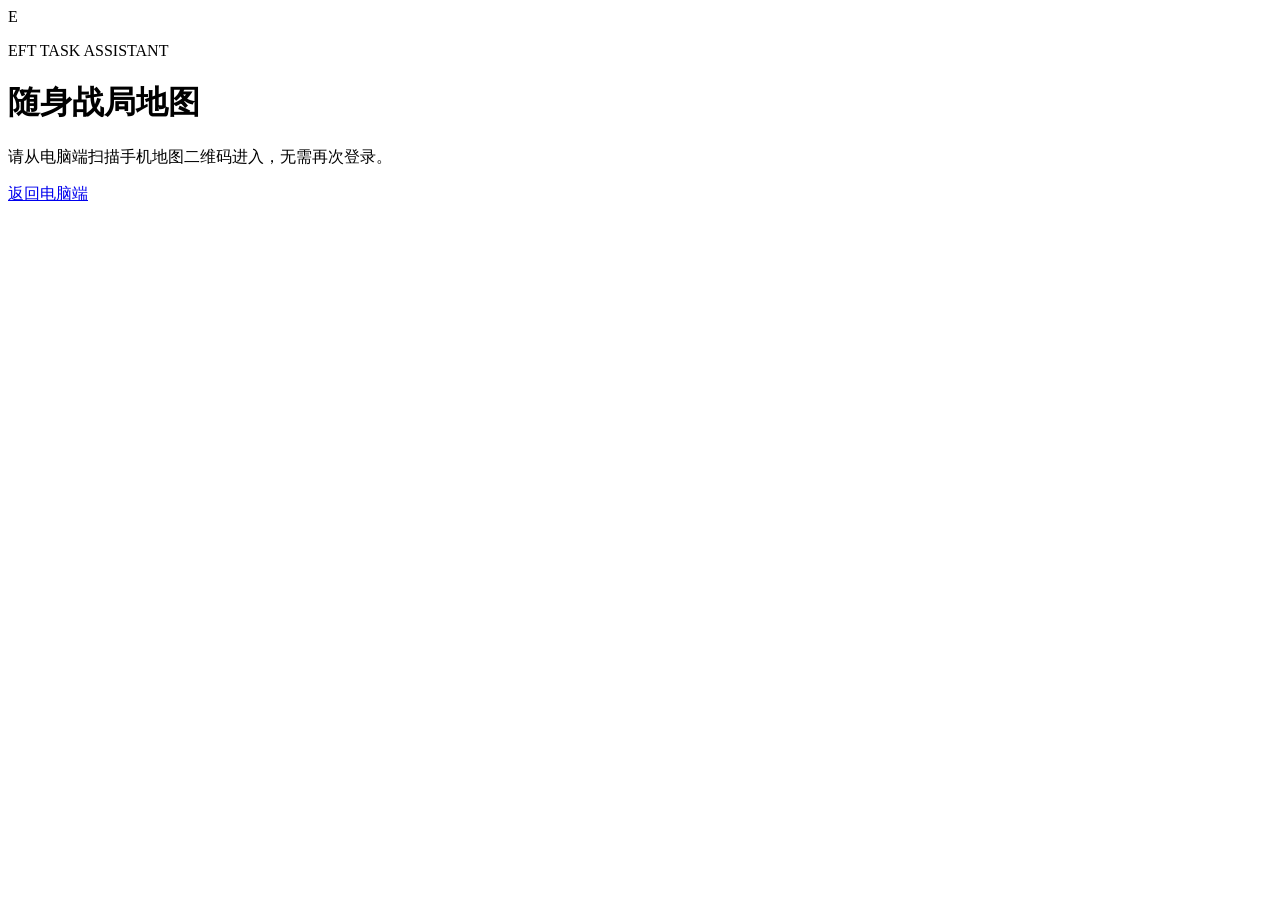
==== web/mobile.html @ feaa3f27 "feat: improve task workflows and mobile map" ====
<!doctype html>
<html lang="zh-CN">
<head>
  <meta charset="utf-8">
  <meta name="viewport" content="width=device-width, initial-scale=1, viewport-fit=cover">
  <meta name="theme-color" content="#101113">
  <title>随身战局地图 · EFT 任务助手</title>
  <link rel="stylesheet" href="/assets/mobile.css">
</head>
<body>
  <main id="mobileGate" class="mobile-gate">
    <div class="mobile-brand-mark" aria-hidden="true">E</div>
    <p class="mobile-eyebrow">EFT TASK ASSISTANT</p>
    <h1>随身战局地图</h1>
    <p id="gateMessage" class="gate-message">请从电脑端扫描手机地图二维码进入，无需再次登录。</p>
    <button id="gateRetryButton" class="mobile-button mobile-button-primary" type="button" hidden>重新尝试</button>
    <a class="gate-home-link" href="/">返回电脑端</a>
  </main>

  <main id="mobileApp" class="mobile-app" hidden>
    <header class="mobile-topbar">
      <div class="mobile-brand">
        <div class="mobile-brand-mark" aria-hidden="true">E</div>
        <div>
          <p class="mobile-eyebrow">随身战局地图</p>
          <strong id="mobilePlayerName">玩家</strong>
        </div>
      </div>
      <div class="mobile-top-actions">
        <button id="mobileThemeButton" class="icon-button" type="button" aria-label="切换主题" title="切换主题">☼</button>
        <button id="mobileRefreshButton" class="icon-button" type="button" aria-label="刷新地图" title="刷新地图">↻</button>
        <button id="mobileLogoutButton" class="icon-button mobile-logout" type="button" aria-label="退出手机会话" title="退出">退出</button>
      </div>
    </header>

    <section class="mobile-map-controls" aria-label="地图选择">
      <label class="map-select-wrap">
        <span>地图</span>
        <select id="mobileMapSelect" disabled aria-label="选择地图"><option>加载中…</option></select>
      </label>
      <label class="floor-select-wrap">
        <span title="切换楼层只更换底图，标点保持不变">楼层</span>
        <select id="mobileFloorSelect" disabled aria-label="选择楼层"><option>—</option></select>
      </label>
      <div id="mobileAnnotationFilters" class="mobile-annotation-filters" role="group" aria-label="地图标注">
        <span class="mobile-annotation-filter-title">地图标注</span>
        <label><input type="checkbox" data-map-annotation-filter="location" checked><span class="annotation-swatch is-location" aria-hidden="true"></span>地点</label>
        <label><input type="checkbox" data-map-annotation-filter="pmc-exit"><span class="annotation-swatch is-pmc" aria-hidden="true"></span>PMC撤离</label>
        <label><input type="checkbox" data-map-annotation-filter="scav-exit"><span class="annotation-swatch is-scav" aria-hidden="true"></span>SCAV撤离</label>
        <label><input type="checkbox" data-map-annotation-filter="transfer"><span class="annotation-swatch is-transfer" aria-hidden="true"></span>转移点</label>
      </div>
    </section>

    <section id="mobileMapViewport" class="mobile-map-viewport" aria-label="任务地图">
      <div id="mobileMapCanvas" class="mobile-map-canvas">
        <img id="mobileMapImage" alt="当前地图底图" draggable="false" hidden>
        <div id="mobileMapMarkers" class="mobile-map-markers"></div>
      </div>
      <div id="mobileMapLoading" class="mobile-map-loading">正在载入地图…</div>
      <button id="mobileImmersiveToggle" class="icon-button mobile-immersive-toggle" type="button" aria-label="沉浸显示地图" title="沉浸显示地图" aria-pressed="false">⛶</button>
      <div class="mobile-zoom-controls" role="group" aria-label="地图缩放">
        <button id="mobileZoomOut" class="icon-button" type="button" aria-label="缩小">−</button>
        <button id="mobileZoomReset" class="zoom-label" type="button" aria-label="重置缩放">100%</button>
        <button id="mobileZoomIn" class="icon-button" type="button" aria-label="放大">＋</button>
      </div>
      <div id="mobileMapError" class="mobile-map-error" hidden></div>
    </section>

    <section class="mobile-task-panel" aria-label="本局任务">
      <div class="mobile-task-heading">
        <div>
          <p class="mobile-eyebrow">RAID CHECKLIST</p>
          <h2>本局任务</h2>
        </div>
        <span id="mobileTaskCount" class="mobile-count">0 项</span>
      </div>
      <div id="mobileTaskList" class="mobile-task-list">
        <p class="mobile-empty">当前档案还没有任务。</p>
      </div>
    </section>

    <div id="mobileToast" class="mobile-toast" role="status" aria-live="polite"></div>
  </main>

  <dialog id="mobilePointDialog" class="mobile-point-dialog" aria-labelledby="mobilePointTitle">
    <div class="point-dialog-heading">
      <div>
        <p id="mobilePointTask" class="mobile-eyebrow"></p>
        <h2 id="mobilePointTitle">任务点位</h2>
      </div>
      <button id="mobilePointClose" class="icon-button" type="button" aria-label="关闭点位详情">×</button>
    </div>
    <p id="mobilePointLocation" class="point-location"></p>
    <p id="mobilePointDescription" class="point-description" hidden></p>
    <div id="mobilePointMeta" class="point-meta"></div>
    <div id="mobilePointImages" class="mobile-point-images"></div>
    <div class="point-dialog-actions">
      <button id="mobilePointVisit" class="mobile-button mobile-button-secondary" type="button">标记已到访</button>
      <a id="mobilePointSource" class="mobile-button mobile-button-secondary" target="_blank" rel="noopener noreferrer" hidden>查看来源</a>
    </div>
  </dialog>

  <script src="/assets/mobile.js" defer></script>
</body>
</html>
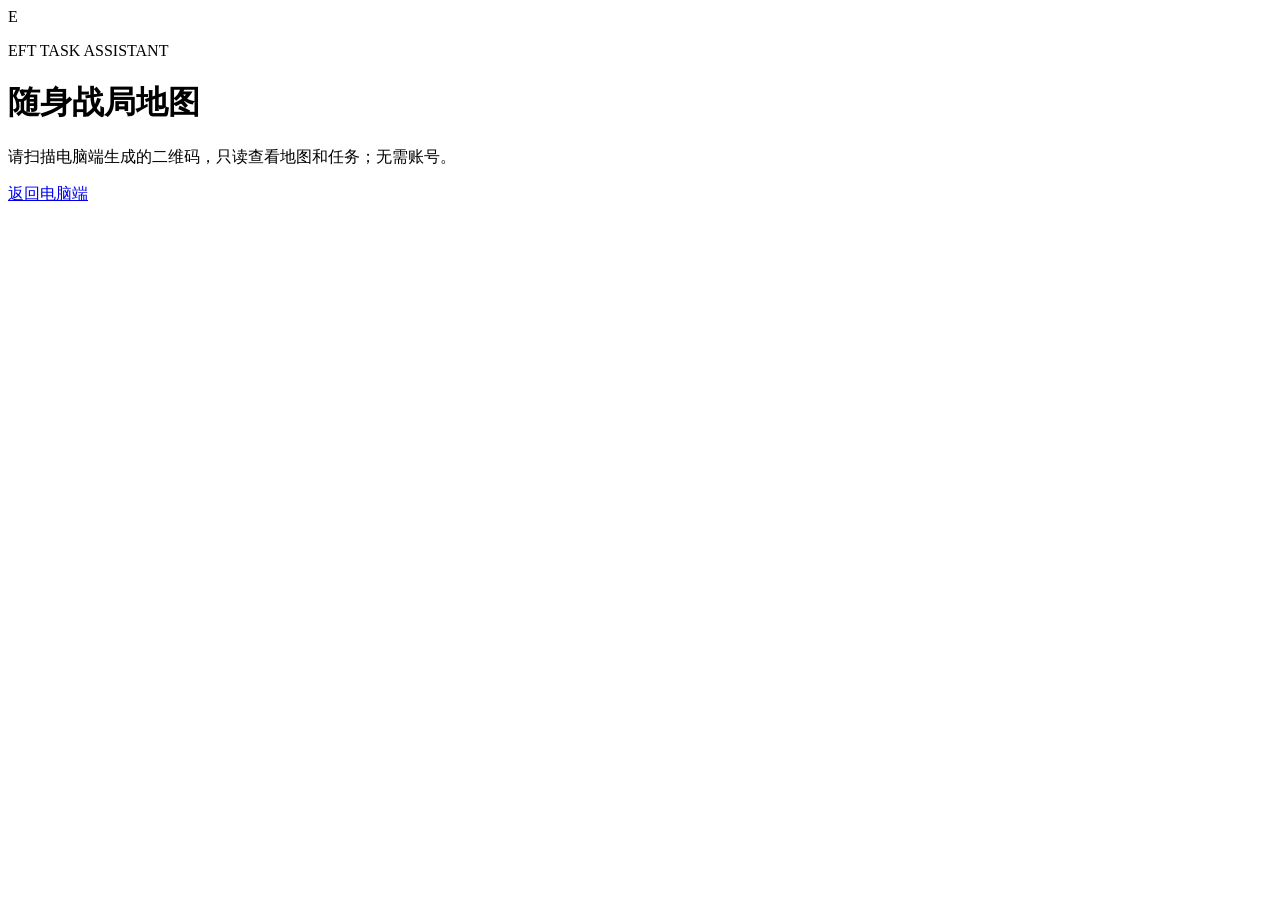
==== commit 881b4df0: "Release 1.1.0: local profiles and mobile companion" ====
--- a/web/mobile.html
+++ b/web/mobile.html
@@ -3,7 +3,7 @@
 <head>
   <meta charset="utf-8">
   <meta name="viewport" content="width=device-width, initial-scale=1, viewport-fit=cover">
-  <meta name="theme-color" content="#101113">
+  <meta name="theme-color" content="#000000">
   <title>随身战局地图 · EFT 任务助手</title>
   <link rel="stylesheet" href="/assets/mobile.css">
 </head>
@@ -12,7 +12,7 @@
     <div class="mobile-brand-mark" aria-hidden="true">E</div>
     <p class="mobile-eyebrow">EFT TASK ASSISTANT</p>
     <h1>随身战局地图</h1>
-    <p id="gateMessage" class="gate-message">请从电脑端扫描手机地图二维码进入，无需再次登录。</p>
+    <p id="gateMessage" class="gate-message">请扫描电脑端生成的二维码，只读查看地图和任务；无需账号。</p>
     <button id="gateRetryButton" class="mobile-button mobile-button-primary" type="button" hidden>重新尝试</button>
     <a class="gate-home-link" href="/">返回电脑端</a>
   </main>
@@ -23,13 +23,13 @@
         <div class="mobile-brand-mark" aria-hidden="true">E</div>
         <div>
           <p class="mobile-eyebrow">随身战局地图</p>
-          <strong id="mobilePlayerName">玩家</strong>
+          <strong id="mobilePlayerName">档案</strong>
         </div>
       </div>
       <div class="mobile-top-actions">
         <button id="mobileThemeButton" class="icon-button" type="button" aria-label="切换主题" title="切换主题">☼</button>
         <button id="mobileRefreshButton" class="icon-button" type="button" aria-label="刷新地图" title="刷新地图">↻</button>
-        <button id="mobileLogoutButton" class="icon-button mobile-logout" type="button" aria-label="退出手机会话" title="退出">退出</button>
+        <button id="mobileLogoutButton" class="icon-button mobile-logout" type="button" aria-label="结束手机访问" title="结束访问">结束</button>
       </div>
     </header>
 
@@ -42,13 +42,16 @@
         <span title="切换楼层只更换底图，标点保持不变">楼层</span>
         <select id="mobileFloorSelect" disabled aria-label="选择楼层"><option>—</option></select>
       </label>
-      <div id="mobileAnnotationFilters" class="mobile-annotation-filters" role="group" aria-label="地图标注">
-        <span class="mobile-annotation-filter-title">地图标注</span>
+      <details id="mobileAnnotationFilters" class="mobile-annotation-filters" aria-label="地图标注筛选" open>
+        <summary class="mobile-annotation-filter-heading">
+          <span class="mobile-annotation-filter-title">地图标注</span>
+          <span class="mobile-annotation-filter-chevron" aria-hidden="true"></span>
+        </summary>
         <label><input type="checkbox" data-map-annotation-filter="location" checked><span class="annotation-swatch is-location" aria-hidden="true"></span>地点</label>
         <label><input type="checkbox" data-map-annotation-filter="pmc-exit"><span class="annotation-swatch is-pmc" aria-hidden="true"></span>PMC撤离</label>
         <label><input type="checkbox" data-map-annotation-filter="scav-exit"><span class="annotation-swatch is-scav" aria-hidden="true"></span>SCAV撤离</label>
         <label><input type="checkbox" data-map-annotation-filter="transfer"><span class="annotation-swatch is-transfer" aria-hidden="true"></span>转移点</label>
-      </div>
+      </details>
     </section>
 
     <section id="mobileMapViewport" class="mobile-map-viewport" aria-label="任务地图">
@@ -66,7 +69,9 @@
       <div id="mobileMapError" class="mobile-map-error" hidden></div>
     </section>
 
-    <section class="mobile-task-panel" aria-label="本局任务">
+    <div id="mobileTaskPanelResizer" class="mobile-task-panel-resizer" role="separator" aria-orientation="horizontal" aria-controls="mobileTaskPanel" aria-label="拖动调整地图和本局任务区域大小" tabindex="0"></div>
+
+    <section id="mobileTaskPanel" class="mobile-task-panel" aria-label="本局任务">
       <div class="mobile-task-heading">
         <div>
           <p class="mobile-eyebrow">RAID CHECKLIST</p>
@@ -95,7 +100,6 @@
     <div id="mobilePointMeta" class="point-meta"></div>
     <div id="mobilePointImages" class="mobile-point-images"></div>
     <div class="point-dialog-actions">
-      <button id="mobilePointVisit" class="mobile-button mobile-button-secondary" type="button">标记已到访</button>
       <a id="mobilePointSource" class="mobile-button mobile-button-secondary" target="_blank" rel="noopener noreferrer" hidden>查看来源</a>
     </div>
   </dialog>
